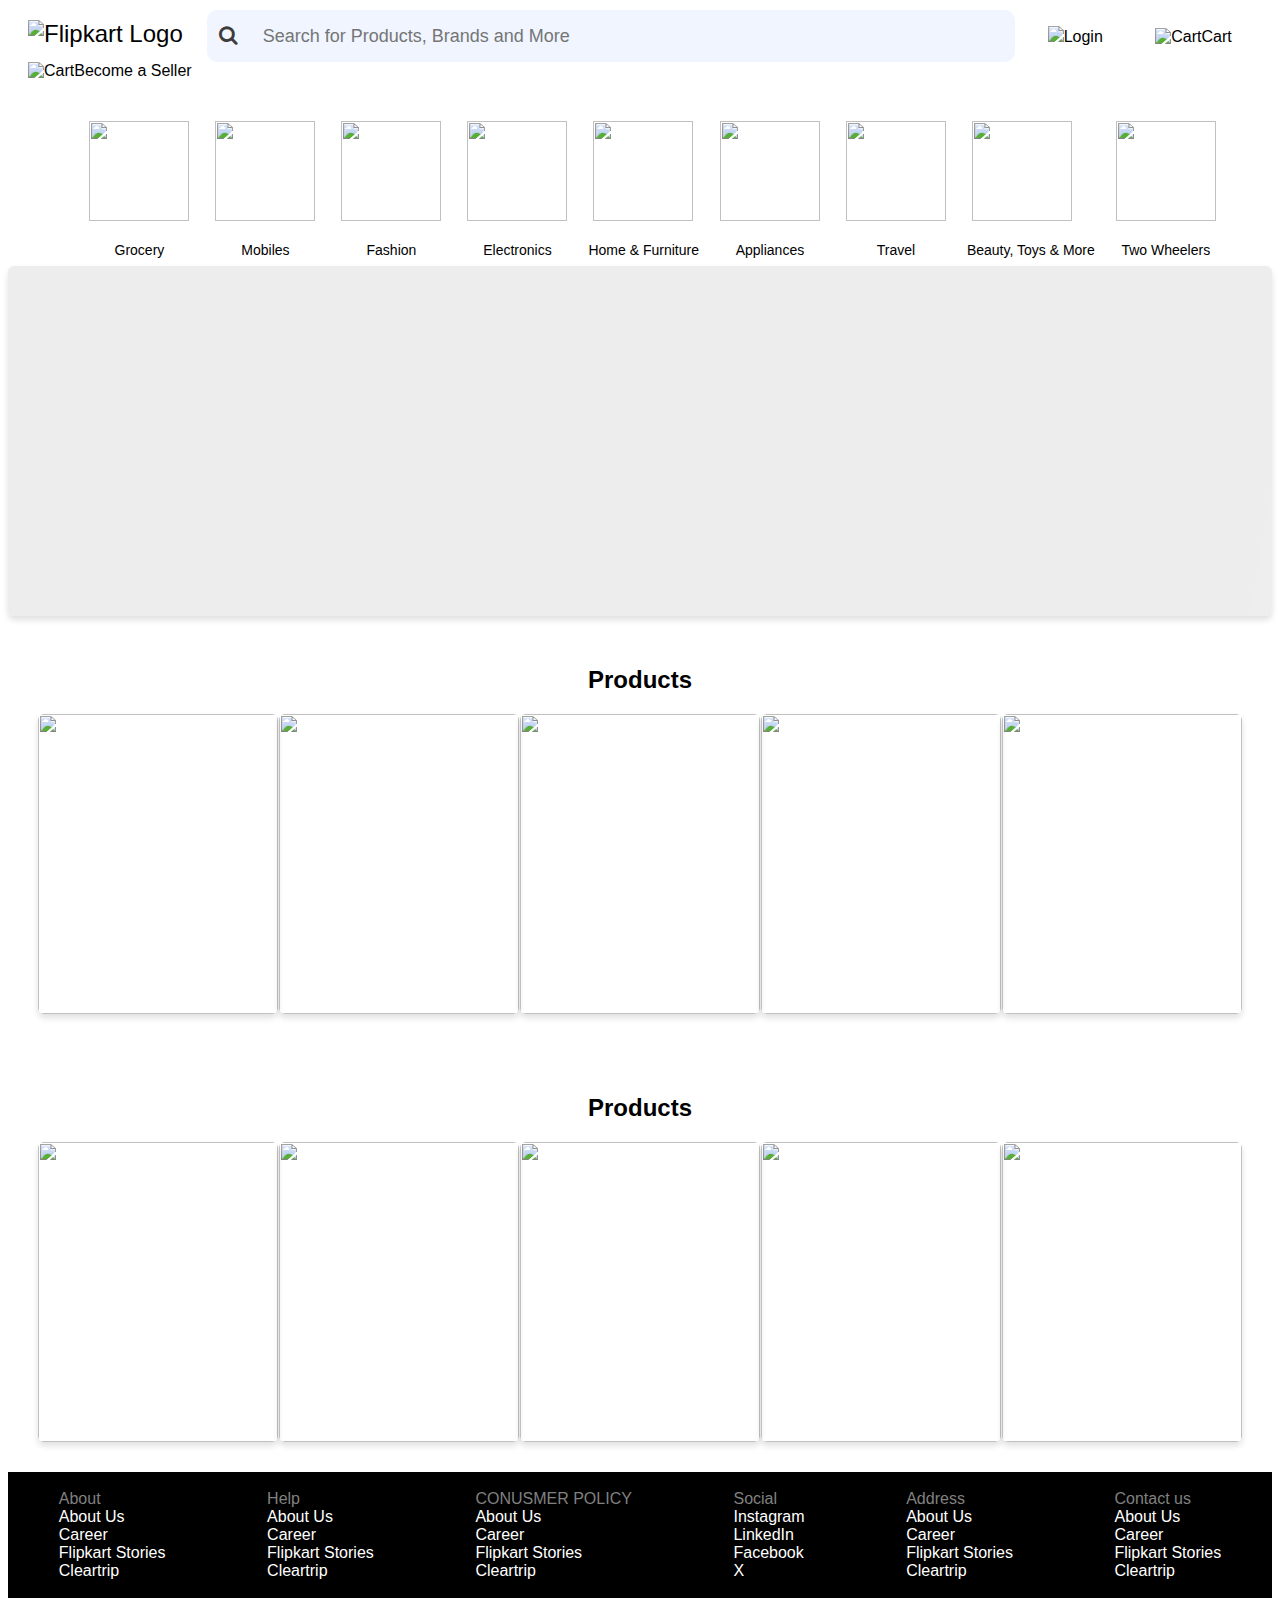
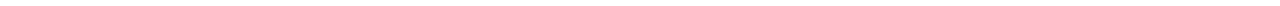
==== index.html @ accd73e8 "add" ====
<!DOCTYPE html>
<html lang="en">

<head>
        <meta charset="UTF-8">
        <meta name="viewport" content="width=device-width, initial-scale=1.0">
        <title>Flipkart</title>
        <link rel="stylesheet" href="assets/style.css">
        <link rel="stylesheet"
                href="https://cdnjs.cloudflare.com/ajax/libs/font-awesome/4.7.0/css/font-awesome.min.css">
</head>

<body>

        <header>


                <div class="topnav">
                        <div class="wrap">
                                <div class="logo nav nav-title">
                                        <img src="https://static-assets-web.flixcart.com/batman-returns/batman-returns/p/images/fkheaderlogo_exploreplus-44005d.svg"
                                                alt="Flipkart Logo">
                                </div>

                                <div class="search nav #nav-title">
                                        <button><i class="fa fa-search"></i></button>
                                        <input type="text" placeholder="Search for Products, Brands and More">

                                </div>


                                <div class="dropdown nav">
                                        <button class="dropbtn"><img
                                                        src="https://static-assets-web.flixcart.com/batman-returns/batman-returns/p/images/profile-52e0dc.svg">Login</button>
                                        <div class="dropdown-content">
                                                <a href="#"><img class="li-img"
                                                                src="https://static-assets-web.flixcart.com/batman-returns/batman-returns/p/images/profile-52e0dc.svg"
                                                                alt="My Profile" width="24" height="24">My Profile</a>
                                                <a href="#"><img class="li-img"
                                                                src="https://static-assets-web.flixcart.com/batman-returns/batman-returns/p/images/fkplus-4ff29a.svg"
                                                                alt="Flipkart Plus Zone" width="24" height="24">Flipkart
                                                        Plus
                                                        Zone</a>
                                                <a href="#"><img class="li-img"
                                                                src="https://static-assets-web.flixcart.com/batman-returns/batman-returns/p/images/orders-bfe8c4.svg"
                                                                alt="Orders" width="24" height="24">Orders</a>
                                                <a href="#"><img class="li-img"
                                                                src="https://static-assets-web.flixcart.com/batman-returns/batman-returns/p/images/rewards-fbd212.svg"
                                                                alt="Rewards" width="24" height="24">Rewards</a>
                                                <a href="#"><img class="li-img"
                                                                src="[data-uri]"
                                                                alt="Wishlist" width="24" height="24">Wishlist</a>
                                                <a href="#"><img class="li-img"
                                                                src="https://static-assets-web.flixcart.com/batman-returns/batman-returns/p/images/giftCard-bd87e1.svg"
                                                                alt="Gift Cards" width="24" height="24">Gift Cards</a>
                                        </div>
                                </div>
                                <div class="Cart nav"><img
                                                src="https://static-assets-web.flixcart.com/batman-returns/batman-returns/p/images/header_cart-eed150.svg"
                                                alt="Cart">Cart</div>
                                <div class="Seller nav"><img
                                                src="https://static-assets-web.flixcart.com/batman-returns/batman-returns/p/images/Store-9eeae2.svg"
                                                alt="Cart">Become a Seller</div>
                        </div>
                </div>
        </header>

        <div class="'category">

                <div class="category-list">
                        <div class="category-item"><img
                                        src="https://rukminim1.flixcart.com/flap/80/80/image/29327f40e9c4d26b.png?q=100"><span>Grocery</span>
                        </div>
                        <div class="category-item"><img
                                        src="https://rukminim1.flixcart.com/flap/80/80/image/22fddf3c7da4c4f4.png?q=100"><span>Mobiles</span>
                        </div>
                        <div class="category-item"><img
                                        src="https://rukminim1.flixcart.com/fk-p-flap/128/128/image/0d75b34f7d8fbcb3.png?q=100"><span>Fashion</span>
                        </div>
                        <div class="category-item"><img
                                        src="https://rukminim1.flixcart.com/flap/80/80/image/69c6589653afdb9a.png?q=100"><span>Electronics</span>
                        </div>
                        <div class="category-item"><img
                                        src="https://rukminim1.flixcart.com/flap/80/80/image/ab7e2b022a4587dd.jpg?q=100"><span>Home
                                        &
                                        Furniture</span></div>
                        <div class="category-item"><img
                                        src="https://rukminim1.flixcart.com/flap/80/80/image/0ff199d1bd27eb98.png?q=100"><span>Appliances</span>
                        </div>
                        <div class="category-item"><img
                                        src="https://rukminim1.flixcart.com/flap/80/80/image/71050627a56b4693.png?q=100"><span>Travel</span>
                        </div>
                        <div class="category-item"><img
                                        src="https://rukminim1.flixcart.com/flap/80/80/image/dff3f7adcf3a90c6.png?q=100"><span>Beauty,
                                        Toys
                                        & More</span></div>
                        <div class="category-item"><img
                                        src="https://rukminim1.flixcart.com/fk-p-flap/80/80/image/05d708653beff580.png?q=100"><span>Two
                                        Wheelers</span></div>



                </div>
        </div>
        <div class="Banner">
                <div class="card loading">
                        <div class="image"></div>
                </div>
        </div>
        <div class="products">
                <h2>Products</h2>
                <div class="scene">
                        <div class="card">
                                <div class="card__face card__face--front">
                                        <img
                                                src="https://m.media-amazon.com/images/I/51U-62y-tQL._AC_UL640_FMwebp_QL65_.jpg" />
                                </div>
                                <div class="card__face card__face--back">
                                        <img src="https://i.loli.net/2019/11/16/cqyJiYlRwnTeHmj.jpg" />
                                </div>
                        </div>
                        <div class="card">
                                <div class="card__face card__face--front">
                                        <img
                                                src="https://encrypted-tbn0.gstatic.com/images?q=tbn:ANd9GcRFJvE1LBtAGfKS_UU8ZqfJy4-yZdYCO67p1g&usqp=CAU" />
                                </div>
                                <div class="card__face card__face--back">
                                        <img src="https://i.loli.net/2019/10/18/buDT4YS6zUMfHst.jpg" />
                                </div>
                        </div>
                        <div class="card">
                                <div class="card__face card__face--front">
                                        <img
                                                src="https://m.media-amazon.com/images/I/51U-62y-tQL._AC_UL640_FMwebp_QL65_.jpg" />
                                </div>
                                <div class="card__face card__face--back">
                                        <img src="https://i.loli.net/2019/11/03/RtVq2wxQYySDb8L.jpg" />
                                </div>
                        </div>
                        <div class="card">
                                <div class="card__face card__face--front">
                                        <img
                                                src="https://encrypted-tbn0.gstatic.com/images?q=tbn:ANd9GcRFJvE1LBtAGfKS_UU8ZqfJy4-yZdYCO67p1g&usqp=CAU" />
                                </div>
                                <div class="card__face card__face--back">
                                        <img src="https://i.loli.net/2019/11/16/cqyJiYlRwnTeHmj.jpg" />
                                </div>
                        </div>
                        <div class="card">
                                <div class="card__face card__face--front">
                                        <img
                                                src="https://m.media-amazon.com/images/I/51U-62y-tQL._AC_UL640_FMwebp_QL65_.jpg" />
                                </div>
                                <div class="card__face card__face--back">
                                        <img src="https://i.loli.net/2019/11/16/cqyJiYlRwnTeHmj.jpg" />
                                </div>
                        </div>
                </div>

        </div>
        <div class="products">
                <h2>Products</h2>
                <div class="scene">
                        <div class="card">
                                <div class="card__face card__face--front">
                                        <img
                                                src="https://m.media-amazon.com/images/I/51U-62y-tQL._AC_UL640_FMwebp_QL65_.jpg" />
                                </div>
                                <div class="card__face card__face--back">
                                        <img src="https://i.loli.net/2019/11/16/cqyJiYlRwnTeHmj.jpg" />
                                </div>
                        </div>
                        <div class="card">
                                <div class="card__face card__face--front">
                                        <img
                                                src="https://encrypted-tbn0.gstatic.com/images?q=tbn:ANd9GcRFJvE1LBtAGfKS_UU8ZqfJy4-yZdYCO67p1g&usqp=CAU" />
                                </div>
                                <div class="card__face card__face--back">
                                        <img src="https://i.loli.net/2019/10/18/buDT4YS6zUMfHst.jpg" />
                                </div>
                        </div>
                        <div class="card">
                                <div class="card__face card__face--front">
                                        <img
                                                src="https://m.media-amazon.com/images/I/51U-62y-tQL._AC_UL640_FMwebp_QL65_.jpg" />
                                </div>
                                <div class="card__face card__face--back">
                                        <img src="https://i.loli.net/2019/11/03/RtVq2wxQYySDb8L.jpg" />
                                </div>
                        </div>
                        <div class="card">
                                <div class="card__face card__face--front">
                                        <img
                                                src="https://encrypted-tbn0.gstatic.com/images?q=tbn:ANd9GcRFJvE1LBtAGfKS_UU8ZqfJy4-yZdYCO67p1g&usqp=CAU" />
                                </div>
                                <div class="card__face card__face--back">
                                        <img src="https://i.loli.net/2019/11/16/cqyJiYlRwnTeHmj.jpg" />
                                </div>
                        </div>
                        <div class="card">
                                <div class="card__face card__face--front">
                                        <img
                                                src="https://m.media-amazon.com/images/I/51U-62y-tQL._AC_UL640_FMwebp_QL65_.jpg" />
                                </div>
                                <div class="card__face card__face--back">
                                        <img src="https://i.loli.net/2019/11/16/cqyJiYlRwnTeHmj.jpg" />
                                </div>
                        </div>
                </div>

        </div>

        <section id="footer">
                <div>
                        <li class="heading">About</li>
                        <li>About Us</li>
                        <li>Career</li>
                        <li>Flipkart Stories</li>
                        <li>Cleartrip</li>
                </div>
                <div>
                        <li class="heading">Help</li>
                        <li>About Us</li>
                        <li>Career</li>
                        <li>Flipkart Stories</li>
                        <li>Cleartrip</li>
                </div>
                <div>
                        <li class="heading">CONUSMER POLICY</li>
                        <li>About Us</li>
                        <li>Career</li>
                        <li>Flipkart Stories</li>
                        <li>Cleartrip</li>
                </div>
                <div>
                        <li class="heading">Social</li>
                        <li>Instagram</li>
                        <li>LinkedIn</li>
                        <li>Facebook</li>
                        <li>X</li>
                </div>
                <div>
                        <li class="heading">Address</li>
                        <li>About Us</li>
                        <li>Career</li>
                        <li>Flipkart Stories</li>
                        <li>Cleartrip</li>
                </div>
                <div>
                        <li class="heading">Contact us</li>
                        <li>About Us</li>
                        <li>Career</li>
                        <li>Flipkart Stories</li>
                        <li>Cleartrip</li>
                </div>
        </section>

        <main>

        </main>


        <footer>

        </footer>
</body>

</html>
---- assets/style.css ----
:root {
    --loading-grey: #ededed;
    --primary-color: #F0F5FF;
}

body {
    font-family: Roboto, Arial, sans-serif;
    background-color: #fff;


}

.topnav {
    position: fixed;
    width: 100%;
    align-items: center;
    background-color: #ffffff;
    height: 80px;
    top: 0;
    z-index: 1;
}

.wrap {
    padding-top: 10px;
}

.logo {
    padding-top: 5px;
}

.nav {
    list-style: none;
    display: inline-block;
    padding: 0 20px;
}

.nav-title {
    font-size: 1.5em;

}

.dropbtn {
    background-color: #ffffff;
    color: #000;
    /*nitpick: use #000 instead of rgb(0,0,0);*/
    padding: 8px;
    font-size: 16px;
    border: none;
    border-radius: 8px;

}

.dropdown {
    position: relative;
    display: inline-block;
}

.dropdown-content {
    display: none;
    position: absolute;
    background-color: #f1f1f1;
    width: 300px;
    box-shadow: 0px 8px 16px 0px rgba(0, 0, 0, 0.2);
}

.dropdown-content a {
    color: black;
    padding: 12px 16px;
    text-decoration: none;
    display: block;
    align-items: center;
}

.dropdown-content a:hover {
    background-color: #ddd;
}

.dropdown:hover .dropdown-content {
    display: block;
}

.dropdown:hover .dropbtn {
    background-color: #2d65f2;
}

.search input[type=text] {
    border: none;
    width: 500px;
    height: 20px;
    padding: 1.5%;
    padding-left: 12px;
    font-size: 18px;
    background-color: var(--primary-color);
    /*dry: use a variable for color*/
}

.search {

    align-items: center;
    width: 800px;
    background-color: var(--primary-color);
    padding: 4px;
    border-radius: 10px;
}

.search button {
    background-color: var(--primary-color);
    color: #3f3c3c;

    padding: 8px;
    align-items: center;
    font-size: 20px;
    border: none;
    cursor: pointer;
}

.li-img {
    margin-right: 8px;

}

.category-list {
    display: flex;
    flex-direction: row;
    justify-content: center;
    align-items: center;
    padding: 0;
    padding-top: 100px;
    margin: 0;
    width: 100%;
    height: 100%;
    margin-left: 1%;
    margin-right: 1%;
    z-index: -1;
}

.category-list img {
    width: 100px;
    height: 100px;
    margin: 5px;
    padding: 8px;
}

.category-list span {
    font-family: inter_semi_bold, fallback-inter_semi_bold, Arial, sans-serif;
    font-size: 14px;
    display: flex;
    align-items: center;
    justify-content: center;
    padding: 8px;
}



.card {
    width: 100%;
    border-radius: 6px;
    overflow: hidden;
    box-shadow: 0px 4px 6px rgba(0, 0, 0, .12);
}

.image {
    height: 350px;
}

.loading .image {
    background-color: var(--loading-grey);
    background: linear-gradient(100deg,
            rgba(255, 255, 255, 0) 40%,
            rgba(255, 255, 255, .5) 50%,
            rgba(255, 255, 255, 0) 60%) var(--loading-grey);
    background-size: 200% 100%;
    background-position-x: 180%;
    animation: 1s loading ease-in-out infinite;
}

@keyframes loading {
    to {
        background-position-x: -20%;
    }
}

.products {
    display: flex;
    flex-wrap: wrap;
    justify-content: space-around;
    padding: 30px;
    z-index: -1;
}

.scene {
    width: 2000px;
    display: flex;
    justify-content: space-between;
    perspective: 800px;
   
}

.scene .card {
    position: relative;
    width: 240px;
    height: 300px;
    color: white;
    cursor: pointer;
    transition: 1s ease-in-out;
    transform-style: preserve-3d;
}

.scene .card:hover {
    transform: rotateY(0.5turn);
}

.scene .card .card__face {
    top: 0;
    left: 0;
    width: 100%;
    height: 100%;
    -webkit-backface-visibility: hidden;
    backface-visibility: hidden;
    transition: 1s ease-in-out;
   
}

.scene .card .card__face img {
    width: 240px;
    height: 300px;
    -o-object-fit: cover;
    object-fit: cover;
}

.scene .card .card__face--back {
    transform: rotateY(0.5turn);
}
li{
    list-style: none;
}
#footer{
    background-color: black;
    color: white;
    display: flex;
    justify-content: space-around;
    padding-bottom: 18px;
    padding-top: 18px;
}

.heading{
    color: gray;
}
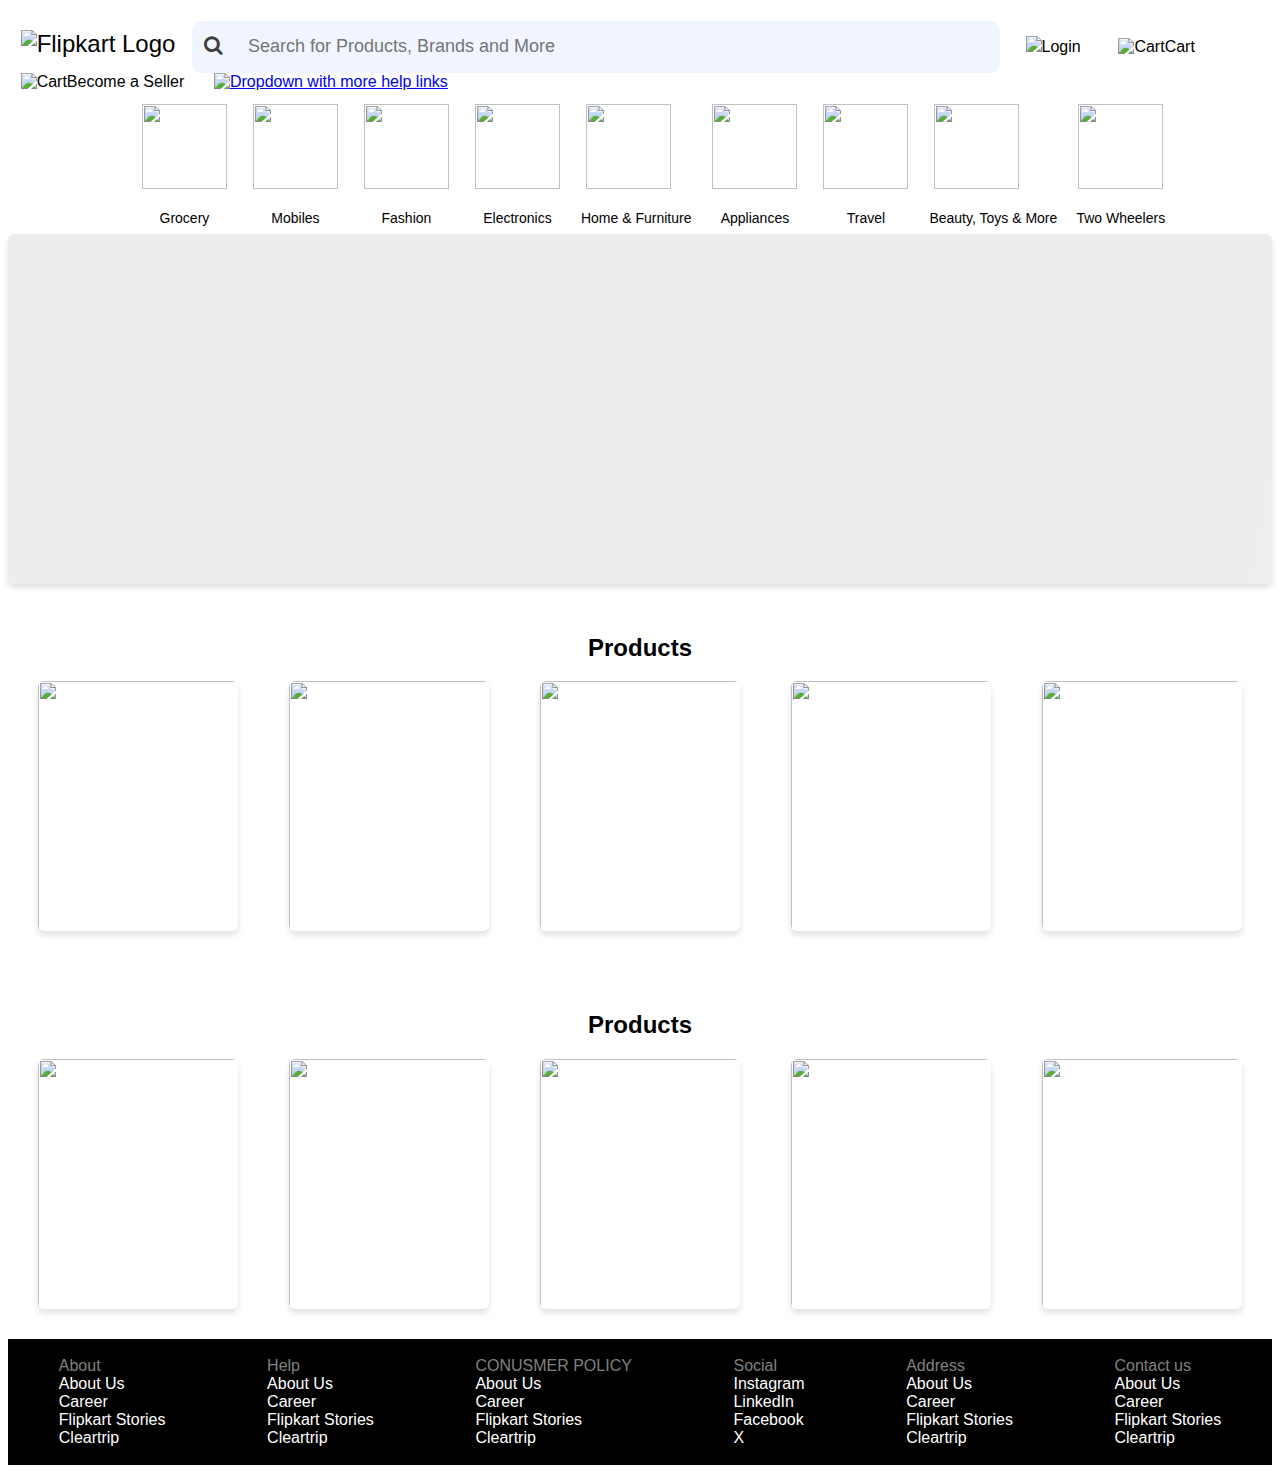
==== commit 54950b3a: "committing changes to the repository" ====
--- a/index.html
+++ b/index.html
@@ -1,268 +1,342 @@
 <!DOCTYPE html>
 <html lang="en">
+  <head>
+    <meta charset="UTF-8" />
+    <meta name="viewport" content="width=device-width, initial-scale=1.0" />
+    <title>Flipkart</title>
+    <link rel="stylesheet" href="assets/style.css" />
+    <link
+      rel="stylesheet"
+      href="https://cdnjs.cloudflare.com/ajax/libs/font-awesome/4.7.0/css/font-awesome.min.css"
+    />
+  </head>
 
-<head>
-        <meta charset="UTF-8">
-        <meta name="viewport" content="width=device-width, initial-scale=1.0">
-        <title>Flipkart</title>
-        <link rel="stylesheet" href="assets/style.css">
-        <link rel="stylesheet"
-                href="https://cdnjs.cloudflare.com/ajax/libs/font-awesome/4.7.0/css/font-awesome.min.css">
-</head>
+  <body>
+    <div>
+        <div>
+                <header>
+                        <nav class="topnav">
+                          <div class="wrap">
+                            <div class="logo nav nav-title">
+                              <img
+                                src="https://static-assets-web.flixcart.com/batman-returns/batman-returns/p/images/fkheaderlogo_exploreplus-44005d.svg"
+                                alt="Flipkart Logo"
+                              />
+                            </div>
+                            <div class="search nav #nav-title">
+                              <button><i class="fa fa-search"></i></button>
+                              <input
+                                type="text"
+                                placeholder="Search for Products, Brands and More"
+                              />
+                            </div>
+                            <div class="dropdown nav">
+                              <button class="dropbtn">
+                                <img
+                                  src="https://static-assets-web.flixcart.com/batman-returns/batman-returns/p/images/profile-52e0dc.svg"
+                                />Login
+                              </button>
+                              <div class="dropdown-content">
+                                <a href="#"
+                                  ><img
+                                    class="li-img"
+                                    src="https://static-assets-web.flixcart.com/batman-returns/batman-returns/p/images/profile-52e0dc.svg"
+                                    alt="My Profile"
+                                    width="24"
+                                    height="24"
+                                  />My Profile</a
+                                >
+                                <a href="#"
+                                  ><img
+                                    class="li-img"
+                                    src="https://static-assets-web.flixcart.com/batman-returns/batman-returns/p/images/fkplus-4ff29a.svg"
+                                    alt="Flipkart Plus Zone"
+                                    width="24"
+                                    height="24"
+                                  />Flipkart Plus Zone</a
+                                >
+                                <a href="#"
+                                  ><img
+                                    class="li-img"
+                                    src="https://static-assets-web.flixcart.com/batman-returns/batman-returns/p/images/orders-bfe8c4.svg"
+                                    alt="Orders"
+                                    width="24"
+                                    height="24"
+                                  />Orders</a
+                                >
+                                <a href="#"
+                                  ><img
+                                    class="li-img"
+                                    src="https://static-assets-web.flixcart.com/batman-returns/batman-returns/p/images/rewards-fbd212.svg"
+                                    alt="Rewards"
+                                    width="24"
+                                    height="24"
+                                  />Rewards</a
+                                >
+                                <a href="#"
+                                  ><img
+                                    class="li-img"
+                                    src="[data-uri]"
+                                    alt="Wishlist"
+                                    width="24"
+                                    height="24"
+                                  />Wishlist</a
+                                >
+                                <a href="#"
+                                  ><img
+                                    class="li-img"
+                                    src="https://static-assets-web.flixcart.com/batman-returns/batman-returns/p/images/giftCard-bd87e1.svg"
+                                    alt="Gift Cards"
+                                    width="24"
+                                    height="24"
+                                  />Gift Cards</a
+                                >
+                              </div>
+                            </div>
+                            <div class="Cart nav">
+                              <img
+                                src="https://static-assets-web.flixcart.com/batman-returns/batman-returns/p/images/header_cart-eed150.svg"
+                                alt="Cart"
+                              />Cart
+                            </div>
+                            <div class="Seller nav">
+                              <img
+                                src="https://static-assets-web.flixcart.com/batman-returns/batman-returns/p/images/Store-9eeae2.svg"
+                                alt="Cart"
+                              />Become a Seller
+                            </div>
+                            <div class="drop-down nav">
+                              <div class="drop-down1" aria-hidden="true">
+                                <a
+                                  title="Dropdown with more help links"
+                                  aria-haspopup="true"
+                                  href="#"
+                                >
+                                  <img
+                                    class="-dOa_b"
+                                    src="https://static-assets-web.flixcart.com/batman-returns/batman-returns/p/images/header_3verticalDots-ea7819.svg"
+                                    width="24"
+                                    height="24"
+                                    alt="Dropdown with more help links"
+                                  />
+                                </a>
+                              </div>
+                            </div>
+                          </div>
+                        </nav>
+                      </header>
+        </div>
+      
+      <div class="'category">
+        <div class="category-list">
+          <div class="category-item">
+            <img
+              src="https://rukminim1.flixcart.com/flap/80/80/image/29327f40e9c4d26b.png?q=100"
+            /><span>Grocery</span>
+          </div>
+          <div class="category-item">
+            <img
+              src="https://rukminim1.flixcart.com/flap/80/80/image/22fddf3c7da4c4f4.png?q=100"
+            /><span>Mobiles</span>
+          </div>
+          <div class="category-item">
+            <img
+              src="https://rukminim1.flixcart.com/fk-p-flap/128/128/image/0d75b34f7d8fbcb3.png?q=100"
+            /><span>Fashion</span>
+          </div>
+          <div class="category-item">
+            <img
+              src="https://rukminim1.flixcart.com/flap/80/80/image/69c6589653afdb9a.png?q=100"
+            /><span>Electronics</span>
+          </div>
+          <div class="category-item">
+            <img
+              src="https://rukminim1.flixcart.com/flap/80/80/image/ab7e2b022a4587dd.jpg?q=100"
+            /><span>Home & Furniture</span>
+          </div>
+          <div class="category-item">
+            <img
+              src="https://rukminim1.flixcart.com/flap/80/80/image/0ff199d1bd27eb98.png?q=100"
+            /><span>Appliances</span>
+          </div>
+          <div class="category-item">
+            <img
+              src="https://rukminim1.flixcart.com/flap/80/80/image/71050627a56b4693.png?q=100"
+            /><span>Travel</span>
+          </div>
+          <div class="category-item">
+            <img
+              src="https://rukminim1.flixcart.com/flap/80/80/image/dff3f7adcf3a90c6.png?q=100"
+            /><span>Beauty, Toys & More</span>
+          </div>
+          <div class="category-item">
+            <img
+              src="https://rukminim1.flixcart.com/fk-p-flap/80/80/image/05d708653beff580.png?q=100"
+            /><span>Two Wheelers</span>
+          </div>
+        </div>
+      </div>
+      <div class="Banner">
+        <div class="card loading">
+          <div class="image" />
+        </div>
+      </div>
+      <div class="products">
+        <h2>Products</h2>
+        <div class="scene">
+          <div class="card">
+            <div class="card__face card__face--front">
+              <img
+                src="https://m.media-amazon.com/images/I/51U-62y-tQL._AC_UL640_FMwebp_QL65_.jpg"
+              />
+            </div>
+            <div class="card__face card__face--back">
+              <img src="https://i.loli.net/2019/11/16/cqyJiYlRwnTeHmj.jpg" />
+            </div>
+          </div>
+          <div class="card">
+            <div class="card__face card__face--front">
+              <img
+                src="https://encrypted-tbn0.gstatic.com/images?q=tbn:ANd9GcRFJvE1LBtAGfKS_UU8ZqfJy4-yZdYCO67p1g&usqp=CAU"
+              />
+            </div>
+            <div class="card__face card__face--back">
+              <img src="https://i.loli.net/2019/10/18/buDT4YS6zUMfHst.jpg" />
+            </div>
+          </div>
+          <div class="card">
+            <div class="card__face card__face--front">
+              <img
+                src="https://m.media-amazon.com/images/I/51U-62y-tQL._AC_UL640_FMwebp_QL65_.jpg"
+              />
+            </div>
+            <div class="card__face card__face--back">
+              <img src="https://i.loli.net/2019/11/03/RtVq2wxQYySDb8L.jpg" />
+            </div>
+          </div>
+          <div class="card">
+            <div class="card__face card__face--front">
+              <img
+                src="https://encrypted-tbn0.gstatic.com/images?q=tbn:ANd9GcRFJvE1LBtAGfKS_UU8ZqfJy4-yZdYCO67p1g&usqp=CAU"
+              />
+            </div>
+            <div class="card__face card__face--back">
+              <img src="https://i.loli.net/2019/11/16/cqyJiYlRwnTeHmj.jpg" />
+            </div>
+          </div>
+          <div class="card">
+            <div class="card__face card__face--front">
+              <img
+                src="https://m.media-amazon.com/images/I/51U-62y-tQL._AC_UL640_FMwebp_QL65_.jpg"
+              />
+            </div>
+            <div class="card__face card__face--back">
+              <img src="https://i.loli.net/2019/11/16/cqyJiYlRwnTeHmj.jpg" />
+            </div>
+          </div>
+        </div>
+      </div>
+      <div class="products">
+        <h2>Products</h2>
+        <div class="scene">
+          <div class="card">
+            <div class="card__face card__face--front">
+              <img
+                src="https://m.media-amazon.com/images/I/51U-62y-tQL._AC_UL640_FMwebp_QL65_.jpg"
+              />
+            </div>
+            <div class="card__face card__face--back">
+              <img src="https://i.loli.net/2019/11/16/cqyJiYlRwnTeHmj.jpg" />
+            </div>
+          </div>
+          <div class="card">
+            <div class="card__face card__face--front">
+              <img
+                src="https://encrypted-tbn0.gstatic.com/images?q=tbn:ANd9GcRFJvE1LBtAGfKS_UU8ZqfJy4-yZdYCO67p1g&usqp=CAU"
+              />
+            </div>
+            <div class="card__face card__face--back">
+              <img src="https://i.loli.net/2019/10/18/buDT4YS6zUMfHst.jpg" />
+            </div>
+          </div>
+          <div class="card">
+            <div class="card__face card__face--front">
+              <img
+                src="https://m.media-amazon.com/images/I/51U-62y-tQL._AC_UL640_FMwebp_QL65_.jpg"
+              />
+            </div>
+            <div class="card__face card__face--back">
+              <img src="https://i.loli.net/2019/11/03/RtVq2wxQYySDb8L.jpg" />
+            </div>
+          </div>
+          <div class="card">
+            <div class="card__face card__face--front">
+              <img
+                src="https://encrypted-tbn0.gstatic.com/images?q=tbn:ANd9GcRFJvE1LBtAGfKS_UU8ZqfJy4-yZdYCO67p1g&usqp=CAU"
+              />
+            </div>
+            <div class="card__face card__face--back">
+              <img src="https://i.loli.net/2019/11/16/cqyJiYlRwnTeHmj.jpg" />
+            </div>
+          </div>
+          <div class="card">
+            <div class="card__face card__face--front">
+              <img
+                src="https://m.media-amazon.com/images/I/51U-62y-tQL._AC_UL640_FMwebp_QL65_.jpg"
+              />
+            </div>
+            <div class="card__face card__face--back">
+              <img src="https://i.loli.net/2019/11/16/cqyJiYlRwnTeHmj.jpg" />
+            </div>
+          </div>
+        </div>
+      </div>
 
-<body>
-
-        <header>
-
-
-                <div class="topnav">
-                        <div class="wrap">
-                                <div class="logo nav nav-title">
-                                        <img src="https://static-assets-web.flixcart.com/batman-returns/batman-returns/p/images/fkheaderlogo_exploreplus-44005d.svg"
-                                                alt="Flipkart Logo">
-                                </div>
-
-                                <div class="search nav #nav-title">
-                                        <button><i class="fa fa-search"></i></button>
-                                        <input type="text" placeholder="Search for Products, Brands and More">
-
-                                </div>
-
-
-                                <div class="dropdown nav">
-                                        <button class="dropbtn"><img
-                                                        src="https://static-assets-web.flixcart.com/batman-returns/batman-returns/p/images/profile-52e0dc.svg">Login</button>
-                                        <div class="dropdown-content">
-                                                <a href="#"><img class="li-img"
-                                                                src="https://static-assets-web.flixcart.com/batman-returns/batman-returns/p/images/profile-52e0dc.svg"
-                                                                alt="My Profile" width="24" height="24">My Profile</a>
-                                                <a href="#"><img class="li-img"
-                                                                src="https://static-assets-web.flixcart.com/batman-returns/batman-returns/p/images/fkplus-4ff29a.svg"
-                                                                alt="Flipkart Plus Zone" width="24" height="24">Flipkart
-                                                        Plus
-                                                        Zone</a>
-                                                <a href="#"><img class="li-img"
-                                                                src="https://static-assets-web.flixcart.com/batman-returns/batman-returns/p/images/orders-bfe8c4.svg"
-                                                                alt="Orders" width="24" height="24">Orders</a>
-                                                <a href="#"><img class="li-img"
-                                                                src="https://static-assets-web.flixcart.com/batman-returns/batman-returns/p/images/rewards-fbd212.svg"
-                                                                alt="Rewards" width="24" height="24">Rewards</a>
-                                                <a href="#"><img class="li-img"
-                                                                src="[data-uri]"
-                                                                alt="Wishlist" width="24" height="24">Wishlist</a>
-                                                <a href="#"><img class="li-img"
-                                                                src="https://static-assets-web.flixcart.com/batman-returns/batman-returns/p/images/giftCard-bd87e1.svg"
-                                                                alt="Gift Cards" width="24" height="24">Gift Cards</a>
-                                        </div>
-                                </div>
-                                <div class="Cart nav"><img
-                                                src="https://static-assets-web.flixcart.com/batman-returns/batman-returns/p/images/header_cart-eed150.svg"
-                                                alt="Cart">Cart</div>
-                                <div class="Seller nav"><img
-                                                src="https://static-assets-web.flixcart.com/batman-returns/batman-returns/p/images/Store-9eeae2.svg"
-                                                alt="Cart">Become a Seller</div>
-                        </div>
-                </div>
-        </header>
-
-        <div class="'category">
-
-                <div class="category-list">
-                        <div class="category-item"><img
-                                        src="https://rukminim1.flixcart.com/flap/80/80/image/29327f40e9c4d26b.png?q=100"><span>Grocery</span>
-                        </div>
-                        <div class="category-item"><img
-                                        src="https://rukminim1.flixcart.com/flap/80/80/image/22fddf3c7da4c4f4.png?q=100"><span>Mobiles</span>
-                        </div>
-                        <div class="category-item"><img
-                                        src="https://rukminim1.flixcart.com/fk-p-flap/128/128/image/0d75b34f7d8fbcb3.png?q=100"><span>Fashion</span>
-                        </div>
-                        <div class="category-item"><img
-                                        src="https://rukminim1.flixcart.com/flap/80/80/image/69c6589653afdb9a.png?q=100"><span>Electronics</span>
-                        </div>
-                        <div class="category-item"><img
-                                        src="https://rukminim1.flixcart.com/flap/80/80/image/ab7e2b022a4587dd.jpg?q=100"><span>Home
-                                        &
-                                        Furniture</span></div>
-                        <div class="category-item"><img
-                                        src="https://rukminim1.flixcart.com/flap/80/80/image/0ff199d1bd27eb98.png?q=100"><span>Appliances</span>
-                        </div>
-                        <div class="category-item"><img
-                                        src="https://rukminim1.flixcart.com/flap/80/80/image/71050627a56b4693.png?q=100"><span>Travel</span>
-                        </div>
-                        <div class="category-item"><img
-                                        src="https://rukminim1.flixcart.com/flap/80/80/image/dff3f7adcf3a90c6.png?q=100"><span>Beauty,
-                                        Toys
-                                        & More</span></div>
-                        <div class="category-item"><img
-                                        src="https://rukminim1.flixcart.com/fk-p-flap/80/80/image/05d708653beff580.png?q=100"><span>Two
-                                        Wheelers</span></div>
-
-
-
-                </div>
-        </div>
-        <div class="Banner">
-                <div class="card loading">
-                        <div class="image"></div>
-                </div>
-        </div>
-        <div class="products">
-                <h2>Products</h2>
-                <div class="scene">
-                        <div class="card">
-                                <div class="card__face card__face--front">
-                                        <img
-                                                src="https://m.media-amazon.com/images/I/51U-62y-tQL._AC_UL640_FMwebp_QL65_.jpg" />
-                                </div>
-                                <div class="card__face card__face--back">
-                                        <img src="https://i.loli.net/2019/11/16/cqyJiYlRwnTeHmj.jpg" />
-                                </div>
-                        </div>
-                        <div class="card">
-                                <div class="card__face card__face--front">
-                                        <img
-                                                src="https://encrypted-tbn0.gstatic.com/images?q=tbn:ANd9GcRFJvE1LBtAGfKS_UU8ZqfJy4-yZdYCO67p1g&usqp=CAU" />
-                                </div>
-                                <div class="card__face card__face--back">
-                                        <img src="https://i.loli.net/2019/10/18/buDT4YS6zUMfHst.jpg" />
-                                </div>
-                        </div>
-                        <div class="card">
-                                <div class="card__face card__face--front">
-                                        <img
-                                                src="https://m.media-amazon.com/images/I/51U-62y-tQL._AC_UL640_FMwebp_QL65_.jpg" />
-                                </div>
-                                <div class="card__face card__face--back">
-                                        <img src="https://i.loli.net/2019/11/03/RtVq2wxQYySDb8L.jpg" />
-                                </div>
-                        </div>
-                        <div class="card">
-                                <div class="card__face card__face--front">
-                                        <img
-                                                src="https://encrypted-tbn0.gstatic.com/images?q=tbn:ANd9GcRFJvE1LBtAGfKS_UU8ZqfJy4-yZdYCO67p1g&usqp=CAU" />
-                                </div>
-                                <div class="card__face card__face--back">
-                                        <img src="https://i.loli.net/2019/11/16/cqyJiYlRwnTeHmj.jpg" />
-                                </div>
-                        </div>
-                        <div class="card">
-                                <div class="card__face card__face--front">
-                                        <img
-                                                src="https://m.media-amazon.com/images/I/51U-62y-tQL._AC_UL640_FMwebp_QL65_.jpg" />
-                                </div>
-                                <div class="card__face card__face--back">
-                                        <img src="https://i.loli.net/2019/11/16/cqyJiYlRwnTeHmj.jpg" />
-                                </div>
-                        </div>
-                </div>
-
-        </div>
-        <div class="products">
-                <h2>Products</h2>
-                <div class="scene">
-                        <div class="card">
-                                <div class="card__face card__face--front">
-                                        <img
-                                                src="https://m.media-amazon.com/images/I/51U-62y-tQL._AC_UL640_FMwebp_QL65_.jpg" />
-                                </div>
-                                <div class="card__face card__face--back">
-                                        <img src="https://i.loli.net/2019/11/16/cqyJiYlRwnTeHmj.jpg" />
-                                </div>
-                        </div>
-                        <div class="card">
-                                <div class="card__face card__face--front">
-                                        <img
-                                                src="https://encrypted-tbn0.gstatic.com/images?q=tbn:ANd9GcRFJvE1LBtAGfKS_UU8ZqfJy4-yZdYCO67p1g&usqp=CAU" />
-                                </div>
-                                <div class="card__face card__face--back">
-                                        <img src="https://i.loli.net/2019/10/18/buDT4YS6zUMfHst.jpg" />
-                                </div>
-                        </div>
-                        <div class="card">
-                                <div class="card__face card__face--front">
-                                        <img
-                                                src="https://m.media-amazon.com/images/I/51U-62y-tQL._AC_UL640_FMwebp_QL65_.jpg" />
-                                </div>
-                                <div class="card__face card__face--back">
-                                        <img src="https://i.loli.net/2019/11/03/RtVq2wxQYySDb8L.jpg" />
-                                </div>
-                        </div>
-                        <div class="card">
-                                <div class="card__face card__face--front">
-                                        <img
-                                                src="https://encrypted-tbn0.gstatic.com/images?q=tbn:ANd9GcRFJvE1LBtAGfKS_UU8ZqfJy4-yZdYCO67p1g&usqp=CAU" />
-                                </div>
-                                <div class="card__face card__face--back">
-                                        <img src="https://i.loli.net/2019/11/16/cqyJiYlRwnTeHmj.jpg" />
-                                </div>
-                        </div>
-                        <div class="card">
-                                <div class="card__face card__face--front">
-                                        <img
-                                                src="https://m.media-amazon.com/images/I/51U-62y-tQL._AC_UL640_FMwebp_QL65_.jpg" />
-                                </div>
-                                <div class="card__face card__face--back">
-                                        <img src="https://i.loli.net/2019/11/16/cqyJiYlRwnTeHmj.jpg" />
-                                </div>
-                        </div>
-                </div>
-
-        </div>
-
-        <section id="footer">
-                <div>
-                        <li class="heading">About</li>
-                        <li>About Us</li>
-                        <li>Career</li>
-                        <li>Flipkart Stories</li>
-                        <li>Cleartrip</li>
-                </div>
-                <div>
-                        <li class="heading">Help</li>
-                        <li>About Us</li>
-                        <li>Career</li>
-                        <li>Flipkart Stories</li>
-                        <li>Cleartrip</li>
-                </div>
-                <div>
-                        <li class="heading">CONUSMER POLICY</li>
-                        <li>About Us</li>
-                        <li>Career</li>
-                        <li>Flipkart Stories</li>
-                        <li>Cleartrip</li>
-                </div>
-                <div>
-                        <li class="heading">Social</li>
-                        <li>Instagram</li>
-                        <li>LinkedIn</li>
-                        <li>Facebook</li>
-                        <li>X</li>
-                </div>
-                <div>
-                        <li class="heading">Address</li>
-                        <li>About Us</li>
-                        <li>Career</li>
-                        <li>Flipkart Stories</li>
-                        <li>Cleartrip</li>
-                </div>
-                <div>
-                        <li class="heading">Contact us</li>
-                        <li>About Us</li>
-                        <li>Career</li>
-                        <li>Flipkart Stories</li>
-                        <li>Cleartrip</li>
-                </div>
-        </section>
-
-        <main>
-
-        </main>
-
-
-        <footer>
-
-        </footer>
-</body>
-
-</html>+      
+      <footer id="footer">
+        <div>
+          <li class="heading">About</li>
+          <li>About Us</li>
+          <li>Career</li>
+          <li>Flipkart Stories</li>
+          <li>Cleartrip</li>
+        </div>
+        <div>
+          <li class="heading">Help</li>
+          <li>About Us</li>
+          <li>Career</li>
+          <li>Flipkart Stories</li>
+          <li>Cleartrip</li>
+        </div>
+        <div>
+          <li class="heading">CONUSMER POLICY</li>
+          <li>About Us</li>
+          <li>Career</li>
+          <li>Flipkart Stories</li>
+          <li>Cleartrip</li>
+        </div>
+        <div>
+          <li class="heading">Social</li>
+          <li>Instagram</li>
+          <li>LinkedIn</li>
+          <li>Facebook</li>
+          <li>X</li>
+        </div>
+        <div>
+          <li class="heading">Address</li>
+          <li>About Us</li>
+          <li>Career</li>
+          <li>Flipkart Stories</li>
+          <li>Cleartrip</li>
+        </div>
+        <div>
+          <li class="heading">Contact us</li>
+          <li>About Us</li>
+          <li>Career</li>
+          <li>Flipkart Stories</li>
+          <li>Cleartrip</li>
+        </div>
+      </footer>
+    </div>
+  </body>
+</html>
--- a/assets/style.css
+++ b/assets/style.css
@@ -10,28 +10,30 @@
 
 }
 
+
 .topnav {
-    position: fixed;
-    width: 100%;
-    align-items: center;
-    background-color: #ffffff;
-    height: 80px;
+    position: sticky;
     top: 0;
     z-index: 1;
+    width: 100%;
+    align-items: center;
+    background-color: #ffffff;
+    height: 10%;
 }
 
 .wrap {
-    padding-top: 10px;
+    padding-top: 1%;
 }
 
 .logo {
-    padding-top: 5px;
+    padding-top: 1.5%;
+    justify-content: center;
 }
 
 .nav {
     list-style: none;
     display: inline-block;
-    padding: 0 20px;
+    padding: 0 1%;
 }
 
 .nav-title {
@@ -124,19 +126,17 @@
     flex-direction: row;
     justify-content: center;
     align-items: center;
-    padding: 0;
-    padding-top: 100px;
     margin: 0;
     width: 100%;
     height: 100%;
     margin-left: 1%;
     margin-right: 1%;
-    z-index: -1;
+    
 }
 
 .category-list img {
-    width: 100px;
-    height: 100px;
+    width: 85px;
+    height: 85px;
     margin: 5px;
     padding: 8px;
 }
@@ -198,8 +198,8 @@
 
 .scene .card {
     position: relative;
-    width: 240px;
-    height: 300px;
+    width: 200px;
+    height: 250px;
     color: white;
     cursor: pointer;
     transition: 1s ease-in-out;
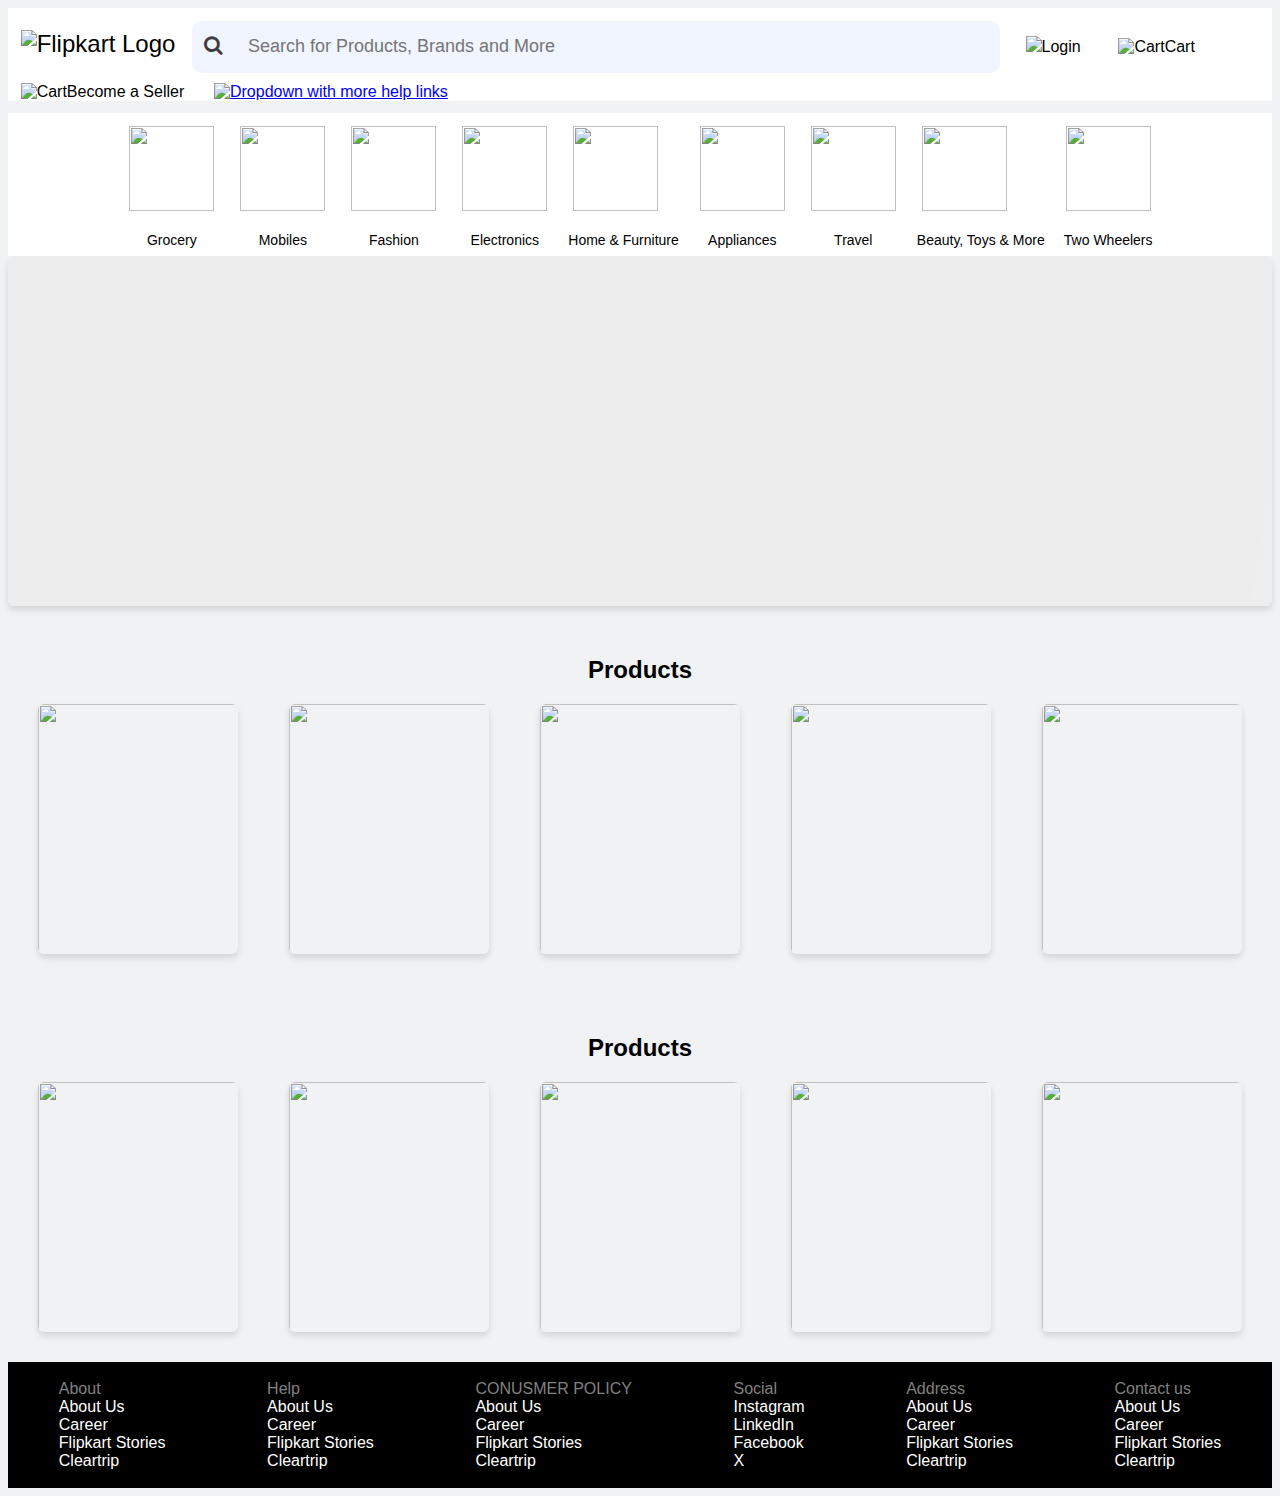
==== commit 78774914: "commit" ====
--- a/index.html
+++ b/index.html
@@ -12,8 +12,8 @@
   </head>
 
   <body>
-    <div>
-        <div>
+    <div class="bodycontent">
+        <div class="mainnav">
                 <header>
                         <nav class="topnav">
                           <div class="wrap">
@@ -187,11 +187,10 @@
           <div class="card">
             <div class="card__face card__face--front">
               <img
-                src="https://m.media-amazon.com/images/I/51U-62y-tQL._AC_UL640_FMwebp_QL65_.jpg"
-              />
-            </div>
-            <div class="card__face card__face--back">
-              <img src="https://i.loli.net/2019/11/16/cqyJiYlRwnTeHmj.jpg" />
+                src="https://www.themessycorner.in/cdn/shop/products/DG4_1300x.jpg?v=1680936553"
+              />
+            </div>
+            <div class="card__face card__face--back">
             </div>
           </div>
           <div class="card">
--- a/assets/style.css
+++ b/assets/style.css
@@ -5,17 +5,22 @@
 
 body {
     font-family: Roboto, Arial, sans-serif;
-    background-color: #fff;
-
-
-}
-
-
-.topnav {
+    background-color: #F1F2F4;
+
+
+}
+.bodycontent{
+    display: flex;
+    flex-direction: column;
+}
+.mainnav{
     position: sticky;
     top: 0;
     z-index: 1;
     width: 100%;
+}
+
+.topnav {
     align-items: center;
     background-color: #ffffff;
     height: 10%;
@@ -97,7 +102,7 @@
 }
 
 .search {
-
+    margin-bottom: 10px;
     align-items: center;
     width: 800px;
     background-color: var(--primary-color);
@@ -108,7 +113,6 @@
 .search button {
     background-color: var(--primary-color);
     color: #3f3c3c;
-
     padding: 8px;
     align-items: center;
     font-size: 20px;
@@ -129,8 +133,8 @@
     margin: 0;
     width: 100%;
     height: 100%;
-    margin-left: 1%;
-    margin-right: 1%;
+    margin-top: 1%;
+    background-color: #ffffff;
     
 }
 
@@ -230,6 +234,7 @@
 
 .scene .card .card__face--back {
     transform: rotateY(0.5turn);
+    background-color: black;
 }
 li{
     list-style: none;
